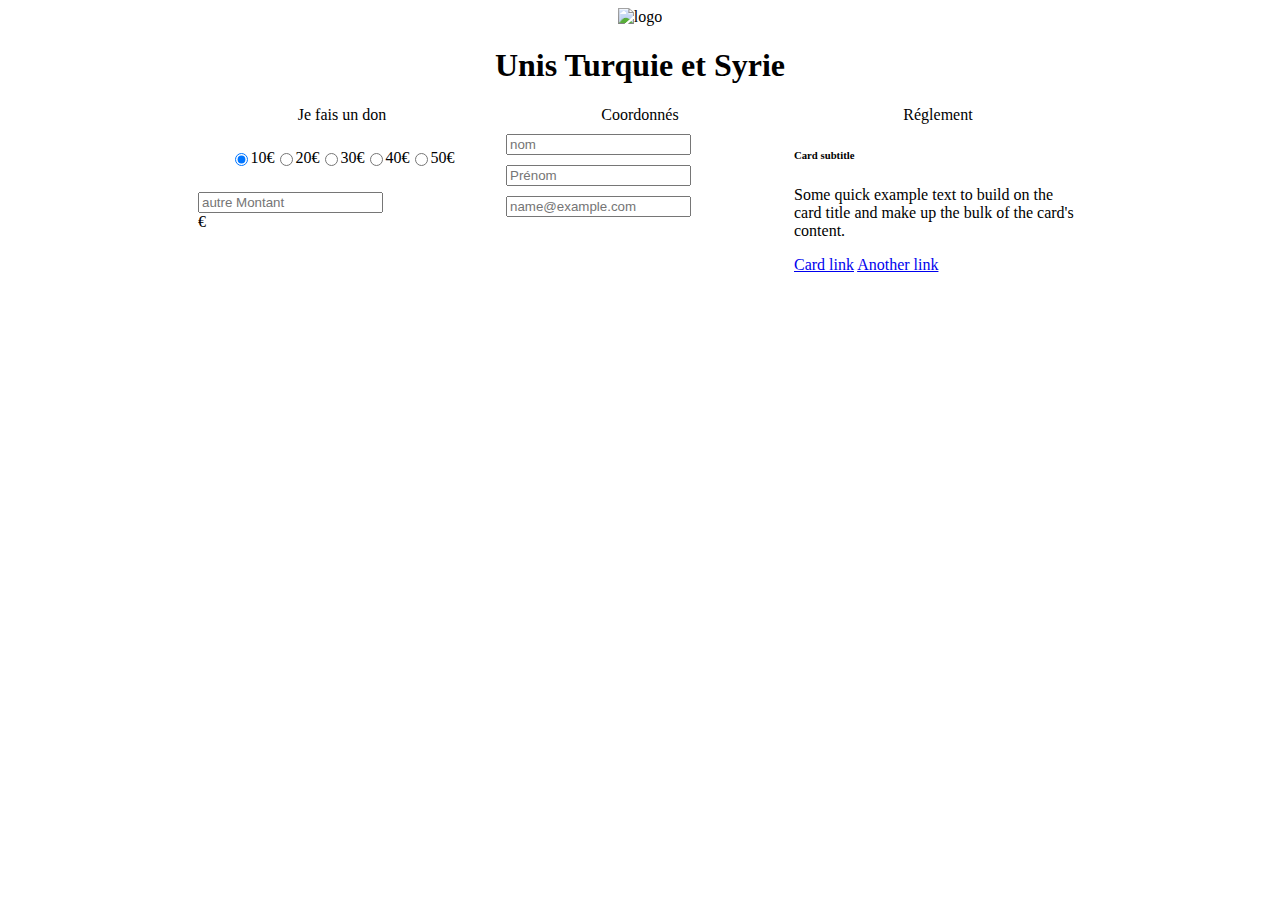
==== faire-un-don/index.html @ b4f979d6 "création du fichiers faire un don" ====
<!doctype html>
<html lang="en">

<head>
  <meta charset="utf-8">
  <meta name="viewport" content="width=device-width, initial-scale=1">
  <title>Faire un Don</title>
  <link href="https://cdn.jsdelivr.net/npm/bootstrap@5.3.0-alpha1/dist/css/bootstrap.min.css" rel="stylesheet"
    integrity="sha384-GLhlTQ8iRABdZLl6O3oVMWSktQOp6b7In1Zl3/Jr59b6EGGoI1aFkw7cmDA6j6gD" crossorigin="anonymous">
  <link rel="stylesheet" href="style.css">
</head>

<body>
  <header class="header">
    <img src="../img/logo.jpg" alt="logo">
    <h1>Unis Turquie et Syrie</h1>
  </header>
  <div class="don">
    <div class="card" style="width: 18rem;">
      <div class="card-body">
        <div class="text-bg-success p-2">Je fais un don</div>
        <div class="btn-group" role="group" aria-label="Basic radio toggle button group">
          <input type="radio" class="btn-check" name="btnradio" id="btnradio1" autocomplete="off" checked>
          <label class="btn btn-outline-success" for="btnradio1">10€</label>

          <input type="radio" class="btn-check" name="btnradio" id="btnradio2" autocomplete="off">
          <label class="btn btn-outline-success" for="btnradio2">20€</label>

          <input type="radio" class="btn-check" name="btnradio" id="btnradio3" autocomplete="off">
          <label class="btn btn-outline-success" for="btnradio3">30€</label>

          <input type="radio" class="btn-check" name="btnradio" id="btnradio4" autocomplete="off">
          <label class="btn btn-outline-success" for="btnradio4">40€</label>

          <input type="radio" class="btn-check" name="btnradio" id="btnradio5" autocomplete="off">
          <label class="btn btn-outline-success" for="btnradio5">50€</label>
        </div>
        <div class="input-group">
          <input type="text" class="form-control btn btn-outline-success" placeholder="autre Montant"
            aria-label="Autre Montant" aria-describedby="btnGroupAddon">
          <div class="input-group-text btn btn-outline-success" id="btnGroupAddon">€</div>
        </div>
      </div>
    </div>
    <div class="card" style="width: 18rem;">
      <div class="card-body ">
        <div class="text-bg-success p-2">Coordonnés</div>

        <input class="formulaire form-control form-control-sm " type="text" placeholder="nom"
          aria-label="nom">

        <input class="formulaire form-control form-control-sm" type="text" placeholder="Prénom"
          aria-label="Prénom">

        <input type="email" class="formulaire form-control" id="exampleFormControlInput1" placeholder="name@example.com">
      </div>
    </div>
  
    <div class="card" style="width: 18rem;">
      <div class="card-body">
        <div class="text-bg-success p-2">Réglement</div>
      <h6 class="card-subtitle mb-2 text-muted">Card subtitle</h6>
      <p class="card-text">Some quick example text to build on the card title and make up the bulk of the card's
        content.</p>
      <a href="#" class="card-link">Card link</a>
      <a href="#" class="card-link">Another link</a>
      </div>
    </div>
  </div>
</body>

</html>
---- faire-un-don/style.css ----
.header{
  text-align: center;
}
.don{
  display: grid;
  grid-template-columns: repeat(3,1fr);
  gap: 10px;
  display: flex;
  justify-content: center;
}
.text-bg-success{
  border-radius: 4px;
  text-align: center;
  text-decoration: white;
}
.btn-group{
  display: flex;
  justify-content: center;
  margin: 25px;
}
.formulaire{
  display: flex;
  justify-content: center;
  margin: 10px;
  
}
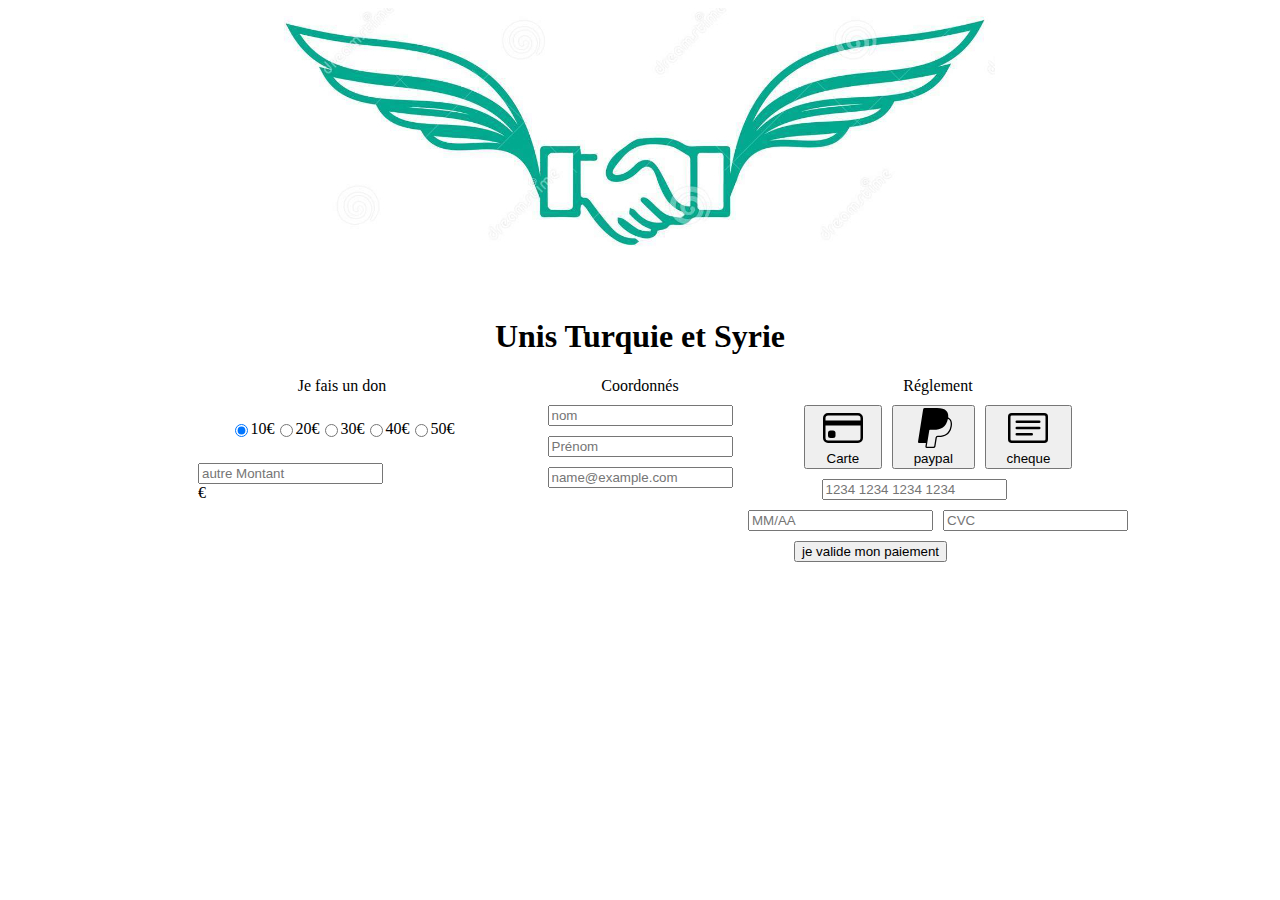
==== commit 45b77897: "suite du formulaire faire un don" ====
--- a/faire-un-don/index.html
+++ b/faire-un-don/index.html
@@ -45,28 +45,64 @@
     <div class="card" style="width: 18rem;">
       <div class="card-body ">
         <div class="text-bg-success p-2">Coordonnés</div>
-
-        <input class="formulaire form-control form-control-sm " type="text" placeholder="nom"
-          aria-label="nom">
-
-        <input class="formulaire form-control form-control-sm" type="text" placeholder="Prénom"
-          aria-label="Prénom">
-
-        <input type="email" class="formulaire form-control" id="exampleFormControlInput1" placeholder="name@example.com">
+        <div class="formulaire">
+          <input class="form-control form-control-sm " type="text" placeholder="nom" aria-label="nom">
+        </div>
+        <div class="formulaire">
+          <input class="form-control form-control-sm" type="text" placeholder="Prénom" aria-label="Prénom">
+        </div>
+        <div class="formulaire">
+          <input type="email" class="form-control" id="exampleFormControlInput1" placeholder="name@example.com">
+        </div>
       </div>
     </div>
-  
+
     <div class="card" style="width: 18rem;">
       <div class="card-body">
         <div class="text-bg-success p-2">Réglement</div>
-      <h6 class="card-subtitle mb-2 text-muted">Card subtitle</h6>
-      <p class="card-text">Some quick example text to build on the card title and make up the bulk of the card's
-        content.</p>
-      <a href="#" class="card-link">Card link</a>
-      <a href="#" class="card-link">Another link</a>
+          <div class="paiement">
+            <button type="button" class="btn btn-outline-success">
+              <svg xmlns="http://www.w3.org/2000/svg" width="40" height="40" fill="currentColor" class="bi bi-credit-card"
+              viewBox="0 0 16 16">
+                <path
+                d="M0 4a2 2 0 0 1 2-2h12a2 2 0 0 1 2 2v8a2 2 0 0 1-2 2H2a2 2 0 0 1-2-2V4zm2-1a1 1 0 0 0-1 1v1h14V4a1 1 0 0 0-1-1H2zm13 4H1v5a1 1 0 0 0 1 1h12a1 1 0 0 0 1-1V7z" />
+                <path d="M2 10a1 1 0 0 1 1-1h1a1 1 0 0 1 1 1v1a1 1 0 0 1-1 1H3a1 1 0 0 1-1-1v-1z" />
+              </svg>Carte</button>
+            <button type="button" class="btn btn-outline-success">
+              <svg xmlns="http://www.w3.org/2000/svg" width="40" height="40" fill="currentColor" class="bi bi-paypal"
+              viewBox="0 0 16 16">
+                <path
+                d="M14.06 3.713c.12-1.071-.093-1.832-.702-2.526C12.628.356 11.312 0 9.626 0H4.734a.7.7 0 0 0-.691.59L2.005 13.509a.42.42 0 0 0 .415.486h2.756l-.202 1.28a.628.628 0 0 0 .62.726H8.14c.429 0 .793-.31.862-.731l.025-.13.48-3.043.03-.164.001-.007a.351.351 0 0 1 .348-.297h.38c1.266 0 2.425-.256 3.345-.91.379-.27.712-.603.993-1.005a4.942 4.942 0 0 0 .88-2.195c.242-1.246.13-2.356-.57-3.154a2.687 2.687 0 0 0-.76-.59l-.094-.061ZM6.543 8.82a.695.695 0 0 1 .321-.079H8.3c2.82 0 5.027-1.144 5.672-4.456l.003-.016c.217.124.4.27.548.438.546.623.679 1.535.45 2.71-.272 1.397-.866 2.307-1.663 2.874-.802.57-1.842.815-3.043.815h-.38a.873.873 0 0 0-.863.734l-.03.164-.48 3.043-.024.13-.001.004a.352.352 0 0 1-.348.296H5.595a.106.106 0 0 1-.105-.123l.208-1.32.845-5.214Z" />
+              </svg>paypal</button>
+            <button type="button" class="btn btn-outline-success">
+              <svg xmlns="http://www.w3.org/2000/svg" width="40" height="40" fill="currentColor" class="bi bi-card-text"
+              viewBox="0 0 16 16">
+                <path
+                d="M14.5 3a.5.5 0 0 1 .5.5v9a.5.5 0 0 1-.5.5h-13a.5.5 0 0 1-.5-.5v-9a.5.5 0 0 1 .5-.5h13zm-13-1A1.5 1.5 0 0 0 0 3.5v9A1.5 1.5 0 0 0 1.5 14h13a1.5 1.5 0 0 0 1.5-1.5v-9A1.5 1.5 0 0 0 14.5 2h-13z" />
+                <path
+                d="M3 5.5a.5.5 0 0 1 .5-.5h9a.5.5 0 0 1 0 1h-9a.5.5 0 0 1-.5-.5zM3 8a.5.5 0 0 1 .5-.5h9a.5.5 0 0 1 0 1h-9A.5.5 0 0 1 3 8zm0 2.5a.5.5 0 0 1 .5-.5h6a.5.5 0 0 1 0 1h-6a.5.5 0 0 1-.5-.5z" />
+              </svg>cheque</button>
+          </div>
+          <div class="num">
+          <input class="form-control form-control-sm" type="text" placeholder="1234 1234 1234 1234"
+            aria-label=".form-control-sm example">
+          </div>
+          <div class="carte">
+            <div class="mois">
+            <input class="form-control form-control-sm" type="text" placeholder="MM/AA"
+              aria-label=".form-control-sm example">
+            </div>
+            <div class="cvc">
+            <input class="form-control form-control-sm" type="text" placeholder="CVC"
+              aria-label=".form-control-sm example">
+            </div>
+          </div>
+          <div class="d-grid gap-2">
+            <button class="btn btn-success" type="button">je valide mon paiement</button>
+          </div>
+        </div>
       </div>
     </div>
-  </div>
 </body>
 
 </html>--- a/faire-un-don/style.css
+++ b/faire-un-don/style.css
@@ -13,14 +13,38 @@
   text-align: center;
   text-decoration: white;
 }
+
+
 .btn-group{
-  display: flex;
-  justify-content: center;
-  margin: 25px;
+    display: flex;
+    justify-content: center;
+    margin: 25px;
 }
 .formulaire{
   display: flex;
   justify-content: center;
+  
+  margin: 10px; 
+}
+.paiement{
+  display: flex;
+  justify-content:space-between;
+  gap: 10px;
   margin: 10px;
+}  
+.carte{
+  display: flex;
+  justify-content: center;
+  gap: 10px;
+  margin: 10px;
+}
+.mois{
+  width: 550px;
+  padding: auto;
+}
+.num{
+  text-align: center;
   
-}+  
+  width: 240px; ;
+}
